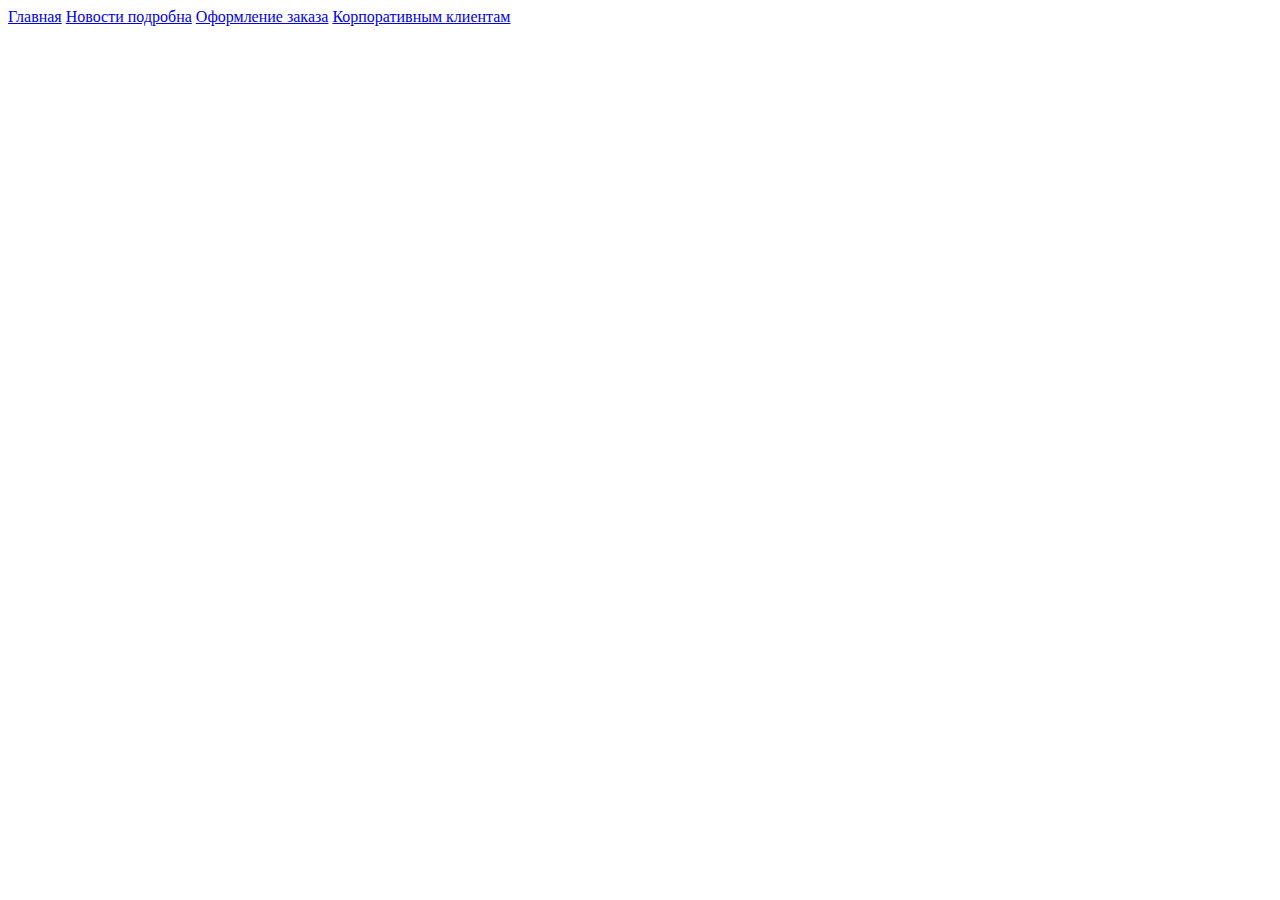
==== index.html @ 1abe2b0b "Были добавлены файлы проекта" ====
<!DOCTYPE html>
<html lang="en">
<head>
  <meta charset="UTF-8">
  <title>Title</title>
</head>
<body>
<a href="main.html">Главная</a>
<a href="news.html">Новости подробна</a>
<a href="news.html">Оформление заказа</a>
<a href="news.html">Корпоративным клиентам</a>
</body>
</html>
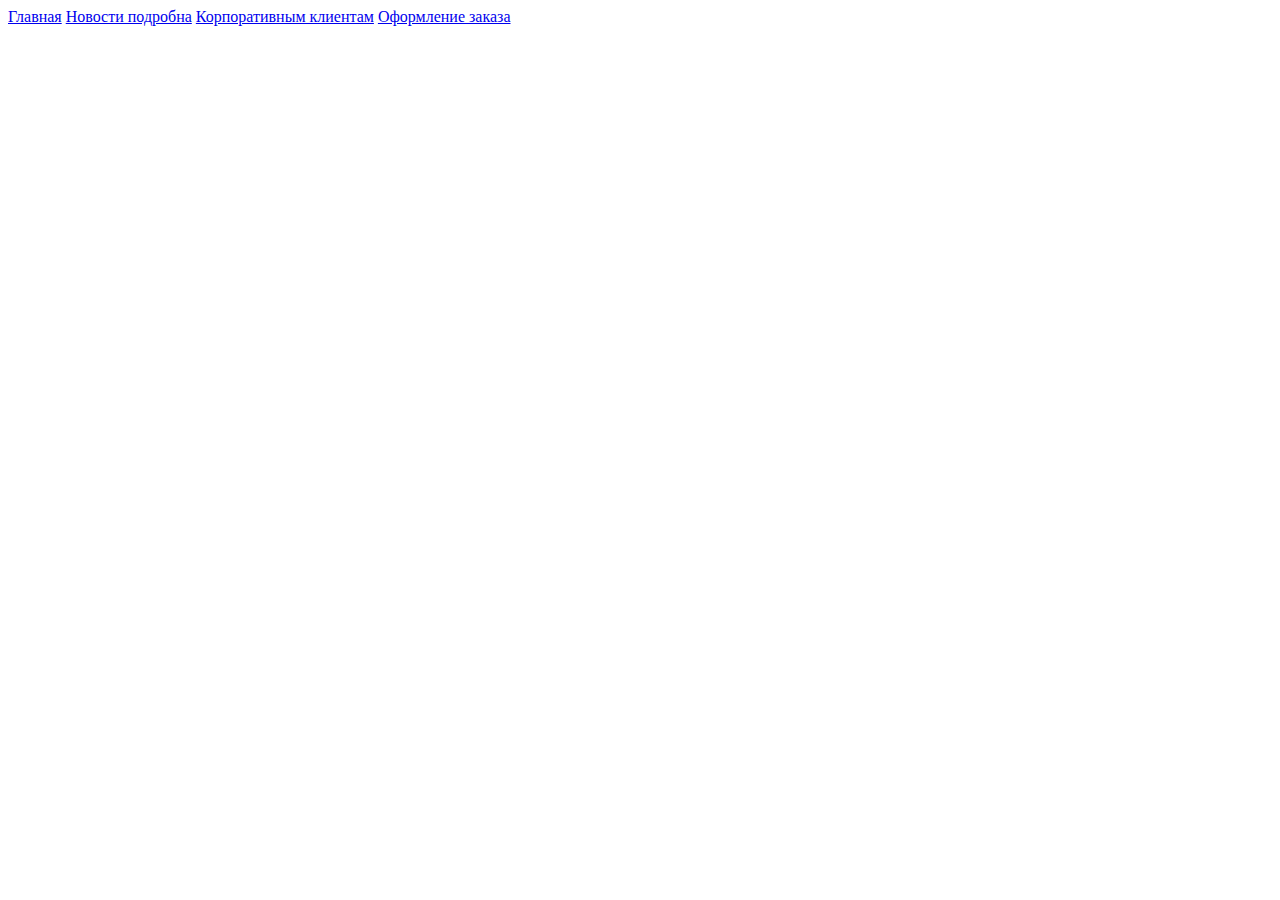
==== commit 7b98a3e3: "Был отредактирован index.html" ====
--- a/index.html
+++ b/index.html
@@ -1,13 +1,13 @@
-<!DOCTYPE html>
-<html lang="en">
-<head>
-  <meta charset="UTF-8">
-  <title>Title</title>
-</head>
-<body>
-<a href="main.html">Главная</a>
-<a href="news.html">Новости подробна</a>
-<a href="news.html">Оформление заказа</a>
-<a href="news.html">Корпоративным клиентам</a>
-</body>
+<!DOCTYPE html>
+<html lang="en">
+<head>
+  <meta charset="UTF-8">
+  <title>Title</title>
+</head>
+<body>
+<a href="main.html">Главная</a>
+<a href="news.html">Новости подробна</a>
+<a href="news.html">Корпоративным клиентам</a>
+<a href="news.html">Оформление заказа</a>
+</body>
 </html>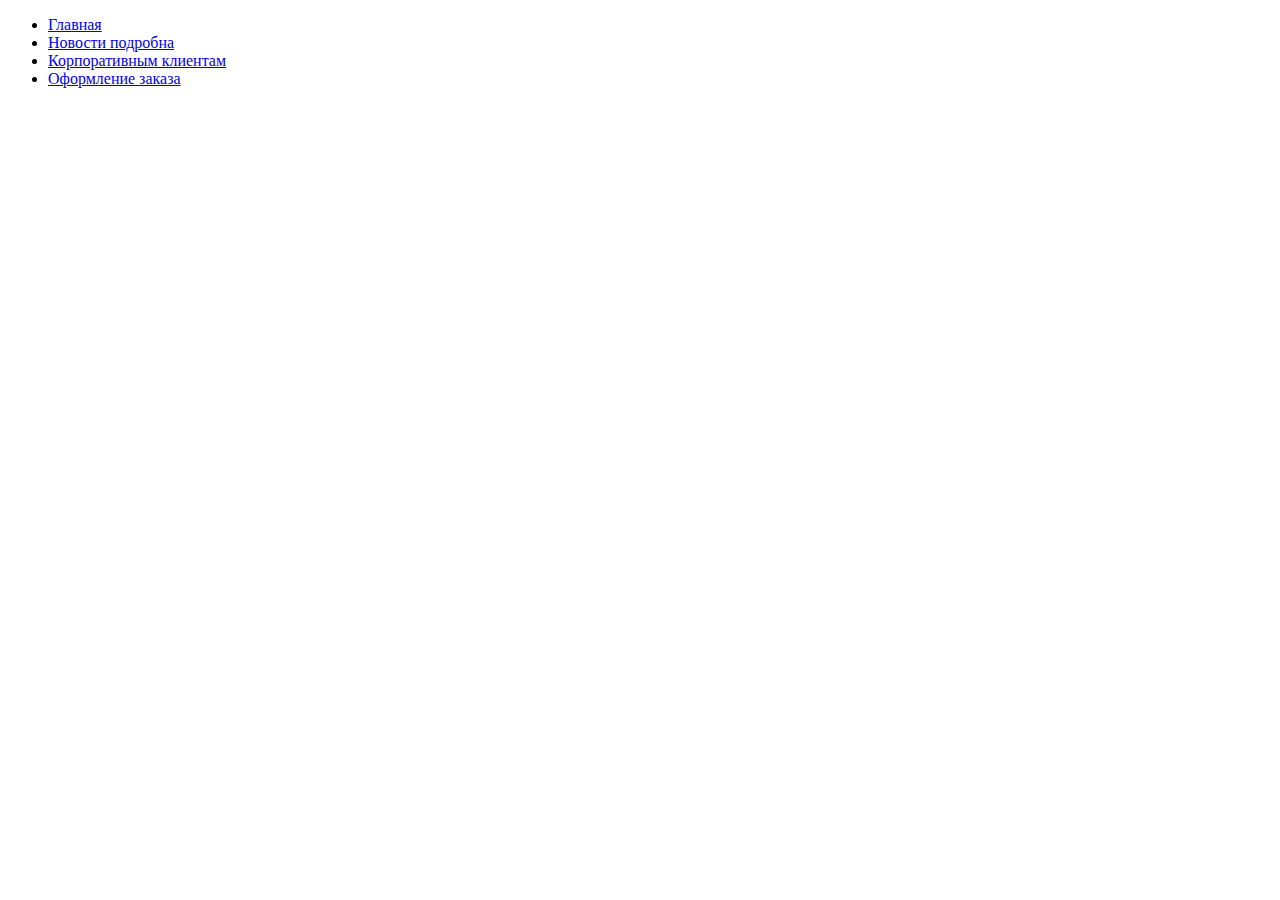
==== commit fb11172a: "Update index.html" ====
--- a/index.html
+++ b/index.html
@@ -5,9 +5,11 @@
   <title>Title</title>
 </head>
 <body>
-<a href="main.html">Главная</a>
-<a href="news.html">Новости подробна</a>
-<a href="news.html">Корпоративным клиентам</a>
-<a href="news.html">Оформление заказа</a>
+<ul>
+  <li><a href="main.html">Главная</a></li>
+  <li><a href="news.html">Новости подробна</a></li>
+  <li><a href="news.html">Корпоративным клиентам</a></li>
+  <li><a href="news.html">Оформление заказа</a></li>
+</ul>
 </body>
 </html>